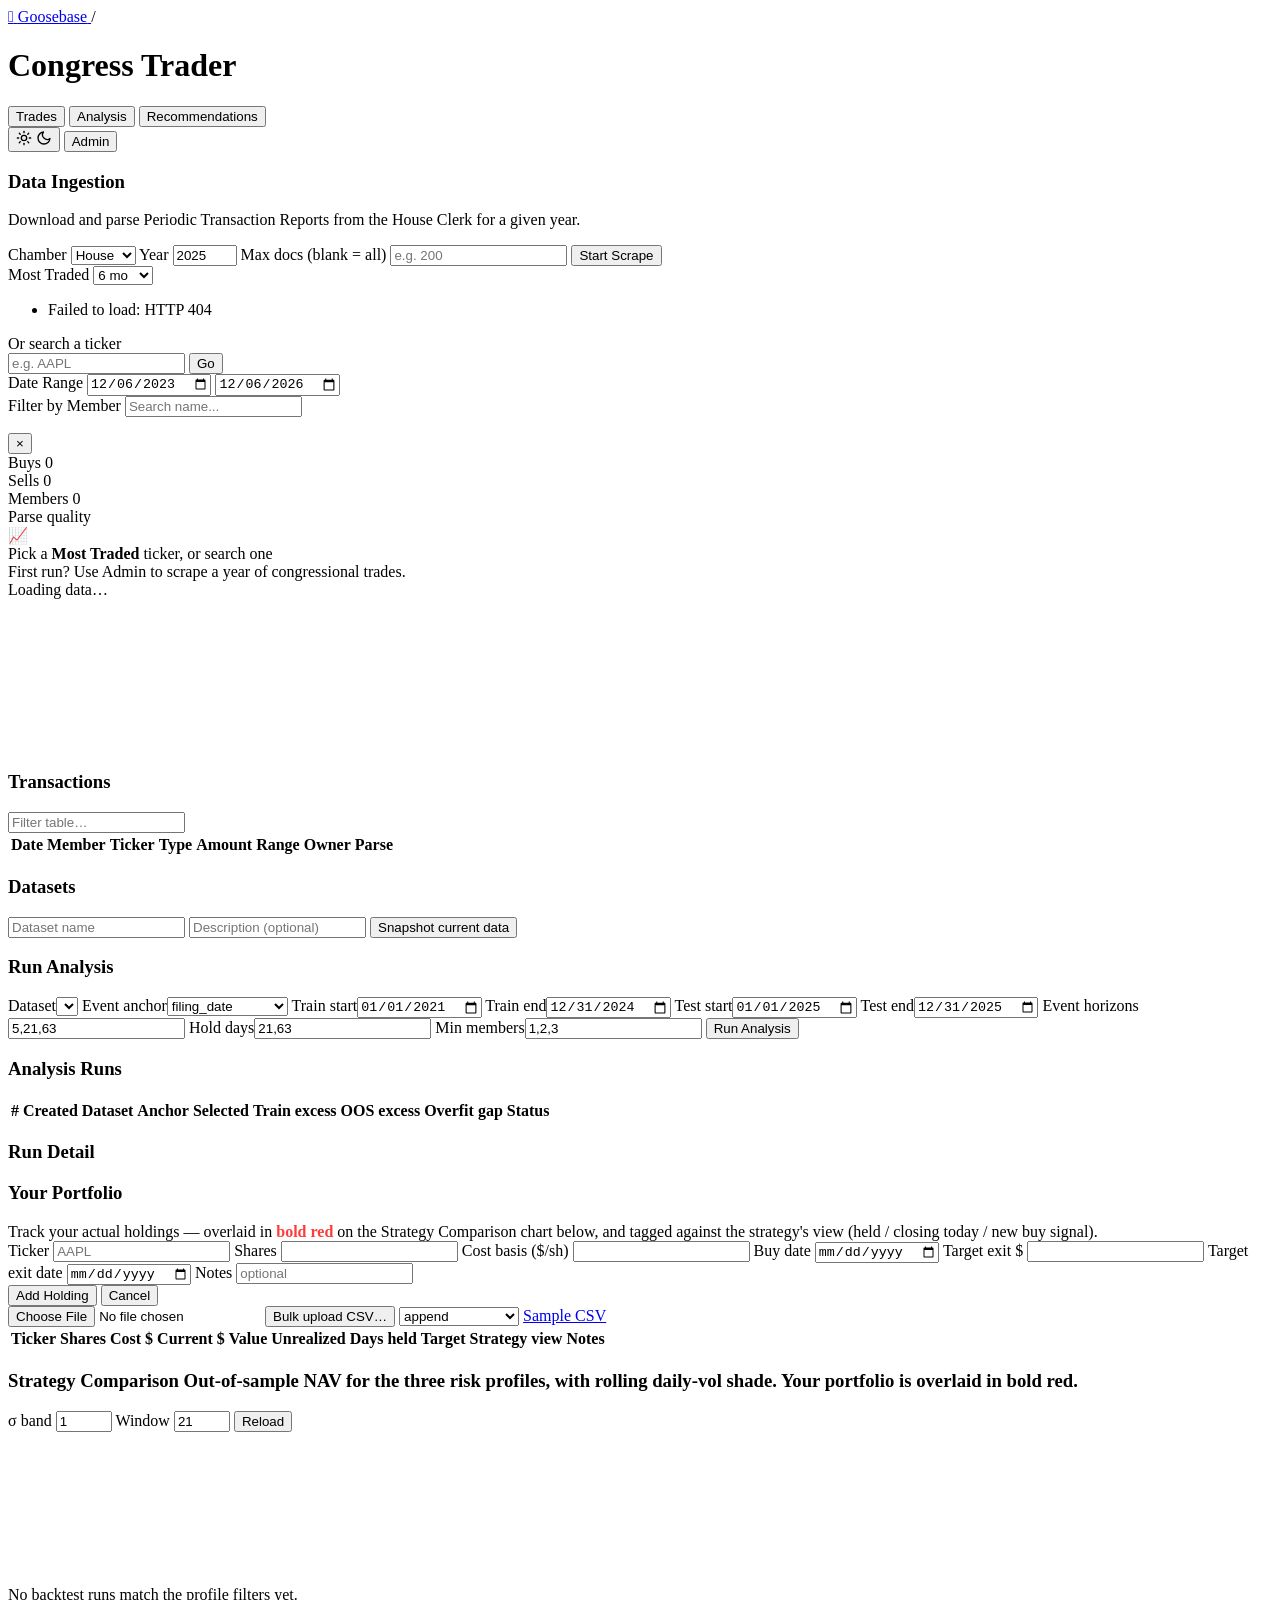
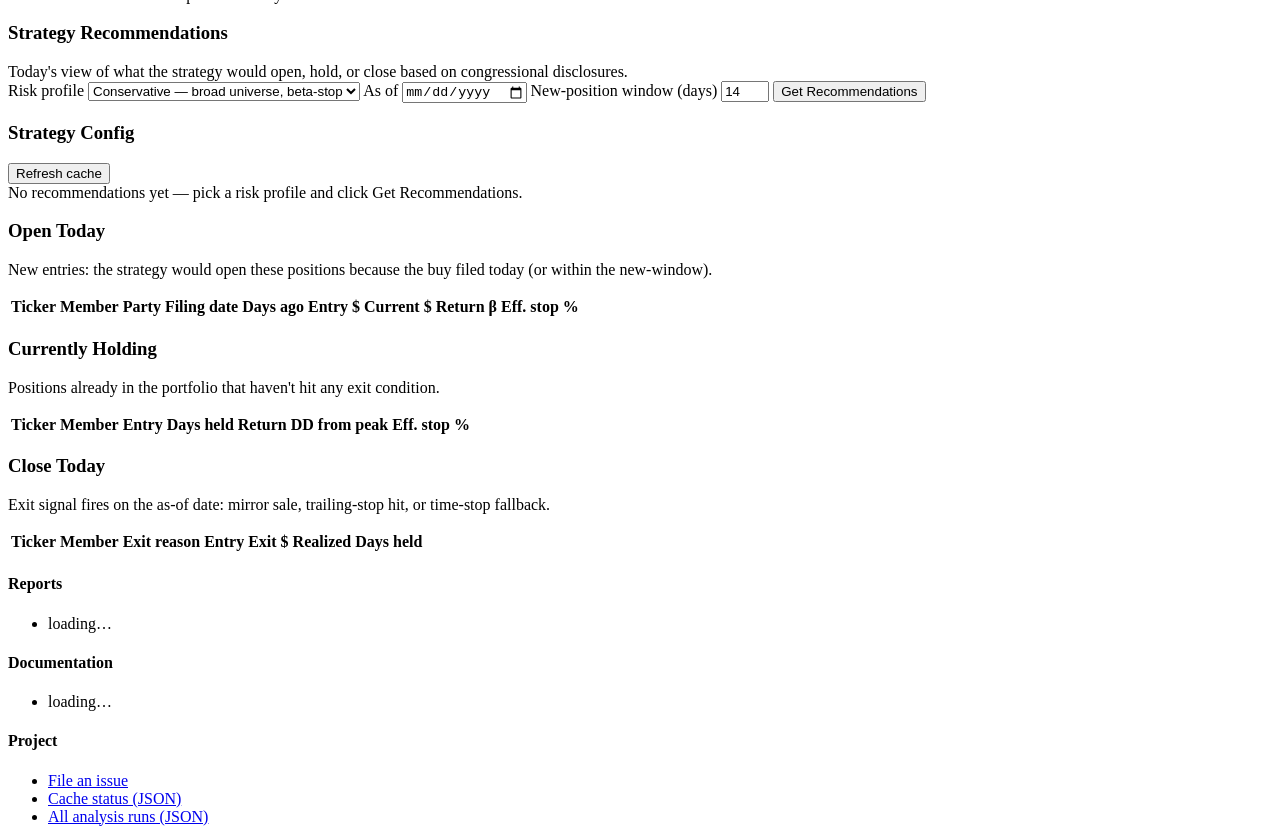
==== frontend/index.html @ a901a7db "Refactor code structure for improved readability and maintainability" ====
<!DOCTYPE html>
<html lang="en">

<head>
  <meta charset="UTF-8">
  <meta name="viewport" content="width=device-width, initial-scale=1.0">
  <title>Congress Trader · Goosebase</title>
  <script src="/js/palette.js"></script>
  <link rel="preconnect" href="https://api.fontshare.com" crossorigin>
  <link href="https://api.fontshare.com/v2/css?f[]=satoshi@900,700,500,400&display=swap" rel="stylesheet">
  <link rel="stylesheet" href="/css/tokens.css">
  <link rel="stylesheet" href="/css/styles.css">
</head>

<body>
  <header class="app-header">
    <div class="header-left">
      <a href="/" class="goosebase-link" title="Back to Goosebase">
        <span class="brand-mark">𓅮</span>
        <span class="goosebase-name">Goosebase</span>
      </a>
      <span class="header-sep">/</span>
      <h1>Congress Trader</h1>
    </div>
    <div class="header-right">
      <nav class="view-nav">
        <button id="nav-trades" class="nav-btn active">Trades</button>
        <button id="nav-analysis" class="nav-btn">Analysis</button>
        <button id="nav-recs" class="nav-btn">Recommendations</button>
      </nav>
      <button class="theme-toggle" data-goosebase-toggle type="button" aria-label="Toggle dark/light theme"
        title="Toggle theme">
        <svg class="icon-sun" viewBox="0 0 24 24" width="16" height="16" fill="none" stroke="currentColor"
          stroke-width="2" stroke-linecap="round" stroke-linejoin="round" aria-hidden="true">
          <circle cx="12" cy="12" r="4" />
          <path d="M12 2v2" />
          <path d="M12 20v2" />
          <path d="m4.93 4.93 1.41 1.41" />
          <path d="m17.66 17.66 1.41 1.41" />
          <path d="M2 12h2" />
          <path d="M20 12h2" />
          <path d="m4.93 19.07 1.41-1.41" />
          <path d="m17.66 6.34 1.41-1.41" />
        </svg>
        <svg class="icon-moon" viewBox="0 0 24 24" width="16" height="16" fill="none" stroke="currentColor"
          stroke-width="2" stroke-linecap="round" stroke-linejoin="round" aria-hidden="true">
          <path d="M21 12.79A9 9 0 1 1 11.21 3 7 7 0 0 0 21 12.79z" />
        </svg>
      </button>
      <button id="admin-toggle" class="btn-ghost">Admin</button>
    </div>
  </header>

  <div id="admin-panel" class="admin-panel hidden">
    <div class="admin-inner">
      <h3>Data Ingestion</h3>
      <p>Download and parse Periodic Transaction Reports from the House Clerk for a given year.</p>
      <div class="admin-row">
        <label>Chamber</label>
        <select id="scrape-chamber" class="mini-select">
          <option value="house" selected>House</option>
          <option value="senate">Senate</option>
        </select>
        <label>Year</label>
        <input type="number" id="scrape-year" value="2025" min="2012" max="2026">
        <label>Max docs (blank = all)</label>
        <input type="number" id="scrape-limit" placeholder="e.g. 200">
        <button id="scrape-btn" class="btn-primary">Start Scrape</button>
      </div>
      <div id="scrape-status" class="scrape-status"></div>
    </div>
  </div>

  <div class="app-layout" id="trades-view">
    <aside class="sidebar">
      <section class="control-section">
        <div class="trending-head">
          <label class="control-label">Most Traded</label>
          <select id="trending-window" class="mini-select">
            <option value="3">3 mo</option>
            <option value="6" selected>6 mo</option>
            <option value="12">12 mo</option>
          </select>
        </div>
        <ul id="trending-list" class="trending-list">
          <li class="trending-empty">Loading…</li>
        </ul>
      </section>

      <section class="control-section">
        <label class="control-label">Or search a ticker</label>
        <div class="ticker-search-row">
          <input type="text" id="ticker-input" placeholder="e.g. AAPL" autocomplete="off">
          <button id="load-btn" class="btn-primary">Go</button>
        </div>
      </section>

      <section class="control-section">
        <label class="control-label">Date Range</label>
        <input type="date" id="start-date" class="date-input">
        <input type="date" id="end-date" class="date-input">
      </section>

      <section class="control-section">
        <label class="control-label">Filter by Member</label>
        <input type="text" id="member-search" placeholder="Search name..." autocomplete="off">
        <ul id="member-list" class="member-list hidden"></ul>
        <div id="selected-member" class="selected-member hidden">
          <span id="selected-member-name"></span>
          <button id="clear-member" class="btn-ghost-sm">×</button>
        </div>
      </section>

      <section class="control-section stats-section hidden" id="stats-section">
        <div class="stat-row">
          <span class="stat-label">Buys</span>
          <span id="stat-buys" class="stat-value buy-color">0</span>
        </div>
        <div class="stat-row">
          <span class="stat-label">Sells</span>
          <span id="stat-sells" class="stat-value sell-color">0</span>
        </div>
        <div class="stat-row">
          <span class="stat-label">Members</span>
          <span id="stat-members" class="stat-value">0</span>
        </div>
        <div class="stat-row stat-confidence">
          <span class="stat-label">Parse quality</span>
          <span id="stat-confidence" class="stat-value"></span>
        </div>
      </section>
    </aside>

    <main class="main-content">
      <div id="chart-container" class="chart-container">
        <div id="placeholder" class="chart-placeholder">
          <div class="placeholder-icon">📈</div>
          <div>Pick a <strong>Most Traded</strong> ticker, or search one</div>
          <div class="placeholder-hint">
            First run? Use Admin to scrape a year of congressional trades.
          </div>
        </div>
        <div id="loading" class="loading hidden">
          <div class="spinner"></div>
          <span>Loading data…</span>
        </div>
        <div id="error-msg" class="error-msg hidden"></div>
        <svg id="main-chart"></svg>
        <div id="tooltip" class="tooltip hidden"></div>
      </div>

      <div id="tx-table-wrap" class="tx-table-wrap hidden">
        <div class="tx-table-header">
          <h3>Transactions <span id="tx-count" class="tx-count"></span></h3>
          <input type="text" id="tx-filter" placeholder="Filter table…" class="tx-filter-input">
        </div>
        <div class="tx-table-scroll">
          <table id="tx-table">
            <thead>
              <tr>
                <th>Date</th>
                <th>Member</th>
                <th>Ticker</th>
                <th>Type</th>
                <th>Amount Range</th>
                <th>Owner</th>
                <th>Parse</th>
              </tr>
            </thead>
            <tbody id="tx-tbody"></tbody>
          </table>
        </div>
      </div>
    </main>
  </div>

  <section id="analysis-view" class="analysis-view hidden">
    <div class="analysis-inner">

      <div class="panel">
        <div class="panel-head">
          <h3>Datasets</h3>
          <div class="inline-form">
            <input type="text" id="ds-name" placeholder="Dataset name">
            <input type="text" id="ds-desc" placeholder="Description (optional)">
            <button id="ds-snapshot-btn" class="btn-primary">Snapshot current data</button>
          </div>
        </div>
        <div id="datasets-list" class="datasets-list"></div>
      </div>

      <div class="panel">
        <div class="panel-head">
          <h3>Run Analysis</h3>
        </div>
        <div class="run-form">
          <label>Dataset<select id="run-dataset"></select></label>
          <label>Event anchor<select id="run-datefield">
              <option value="filing_date">filing_date</option>
              <option value="transaction_date">transaction_date</option>
            </select></label>
          <label>Train start<input type="date" id="run-train-start" value="2021-01-01"></label>
          <label>Train end<input type="date" id="run-train-end" value="2024-12-31"></label>
          <label>Test start<input type="date" id="run-test-start" value="2025-01-01"></label>
          <label>Test end<input type="date" id="run-test-end" value="2025-12-31"></label>
          <label>Event horizons<input type="text" id="run-horizons" value="5,21,63"></label>
          <label>Hold days<input type="text" id="run-holddays" value="21,63"></label>
          <label>Min members<input type="text" id="run-minmembers" value="1,2,3"></label>
          <button id="run-analysis-btn" class="btn-primary">Run Analysis</button>
        </div>
        <div id="run-status" class="scrape-status"></div>
      </div>

      <div class="panel">
        <div class="panel-head">
          <h3>Analysis Runs</h3>
        </div>
        <div class="tx-table-scroll">
          <table id="runs-table">
            <thead>
              <tr>
                <th>#</th>
                <th>Created</th>
                <th>Dataset</th>
                <th>Anchor</th>
                <th>Selected</th>
                <th>Train excess</th>
                <th>OOS excess</th>
                <th>Overfit gap</th>
                <th>Status</th>
              </tr>
            </thead>
            <tbody id="runs-tbody"></tbody>
          </table>
        </div>
      </div>

      <div id="run-detail" class="panel hidden">
        <div class="panel-head">
          <h3 id="run-detail-title">Run Detail</h3>
        </div>
        <div id="run-detail-body"></div>
      </div>

    </div>
  </section>

  <section id="recs-view" class="analysis-view hidden">
    <div class="analysis-inner">

      <div class="panel">
        <div class="panel-head">
          <h3>Your Portfolio <span id="port-count" class="tx-count"></span></h3>
          <span class="recs-subtitle">Track your actual holdings — overlaid in <b style="color:#ff3b3b">bold red</b> on
            the Strategy Comparison chart below, and tagged against the strategy's view (held / closing today / new buy
            signal).</span>
        </div>

        <form id="port-form" class="port-form">
          <input type="hidden" id="port-edit-id">
          <label>Ticker <input type="text" id="port-ticker" placeholder="AAPL" required></label>
          <label>Shares <input type="number" id="port-shares" step="any" min="0" required></label>
          <label>Cost basis ($/sh) <input type="number" id="port-cost" step="any" min="0" required></label>
          <label>Buy date <input type="date" id="port-buydate" required></label>
          <label>Target exit $ <input type="number" id="port-tgt-px" step="any" min="0"></label>
          <label>Target exit date <input type="date" id="port-tgt-date"></label>
          <label class="port-notes-label">Notes <input type="text" id="port-notes" placeholder="optional"></label>
          <div class="port-form-actions">
            <button type="submit" id="port-save-btn" class="btn-primary">Add Holding</button>
            <button type="button" id="port-cancel-btn" class="btn-ghost hidden">Cancel</button>
            <div class="port-csv-actions">
              <input type="file" id="port-csv-file" accept=".csv,text/csv" class="hidden">
              <button type="button" id="port-csv-pick-btn" class="btn-ghost">Bulk upload CSV…</button>
              <select id="port-csv-mode" class="mini-select"
                title="Replace by ticker deletes any existing row with the same ticker before insert.">
                <option value="append" selected>append</option>
                <option value="replace_by_ticker">replace by ticker</option>
              </select>
              <a id="port-csv-sample" class="btn-ghost-link" href="#" title="Download a template CSV">Sample CSV</a>
            </div>
          </div>
        </form>
        <div id="port-status" class="scrape-status"></div>

        <div class="rec-table-scroll port-table-scroll">
          <table class="rec-table port-table">
            <thead>
              <tr>
                <th>Ticker</th>
                <th>Shares</th>
                <th>Cost $</th>
                <th>Current $</th>
                <th>Value</th>
                <th>Unrealized</th>
                <th>Days held</th>
                <th>Target</th>
                <th>Strategy view</th>
                <th>Notes</th>
                <th></th>
              </tr>
            </thead>
            <tbody id="port-tbody"></tbody>
          </table>
        </div>
      </div>

      <div class="panel">
        <div class="panel-head">
          <h3>Strategy Comparison <span class="recs-subtitle">Out-of-sample NAV for the three risk profiles, with
              rolling daily-vol shade. Your portfolio is overlaid in bold red.</span></h3>
          <div class="strat-controls">
            <label>σ band <input type="number" id="strat-band-k" value="1" min="0" max="5" step="0.5"></label>
            <label>Window <input type="number" id="strat-band-window" value="21" min="2" max="252"></label>
            <button id="strat-reload" class="btn-ghost">Reload</button>
          </div>
        </div>
        <div id="strat-legend" class="strat-legend"></div>
        <div id="strat-chart-wrap" class="strat-chart-wrap">
          <svg id="strat-chart"></svg>
          <div id="strat-empty" class="empty hidden">No backtest runs match the profile filters yet.</div>
        </div>
      </div>

      <div class="panel">
        <div class="panel-head">
          <h3>Strategy Recommendations</h3>
          <span class="recs-subtitle">Today's view of what the strategy would open, hold, or close based on
            congressional disclosures.</span>
        </div>
        <div class="rec-form">
          <label>Risk profile
            <select id="rec-profile">
              <option value="conservative">Conservative — broad universe, beta-stop</option>
              <option value="moderate">Moderate — leadership only, beta-stop</option>
              <option value="aggressive">Aggressive — leadership only, no stop</option>
            </select>
          </label>
          <label>As of
            <input type="date" id="rec-asof">
          </label>
          <label>New-position window (days)
            <input type="number" id="rec-window" value="14" min="1" max="60">
          </label>
          <button id="rec-go" class="btn-primary">Get Recommendations</button>
        </div>
        <div id="rec-status" class="scrape-status"></div>
      </div>

      <div class="panel">
        <div class="panel-head">
          <h3>Strategy Config</h3>
          <div class="cache-controls">
            <span id="rec-cache-tag" class="cache-tag"></span>
            <button id="rec-refresh-cache" class="btn-ghost"
              title="Recompute all profiles' snapshots now (runs in background)">Refresh cache</button>
          </div>
        </div>
        <div id="rec-config" class="rec-config-box">No recommendations yet — pick a risk profile and click Get
          Recommendations.</div>
      </div>

      <div class="rec-three-col">
        <div class="panel rec-col">
          <div class="panel-head">
            <h3>Open Today <span id="rec-open-count" class="tx-count"></span></h3>
          </div>
          <p class="rec-help">New entries: the strategy would open these positions because the buy filed today (or
            within the new-window).</p>
          <div class="rec-table-scroll">
            <table class="rec-table">
              <thead>
                <tr>
                  <th>Ticker</th>
                  <th>Member</th>
                  <th>Party</th>
                  <th>Filing date</th>
                  <th>Days ago</th>
                  <th>Entry $</th>
                  <th>Current $</th>
                  <th>Return</th>
                  <th>β</th>
                  <th>Eff. stop %</th>
                </tr>
              </thead>
              <tbody id="rec-open-tbody"></tbody>
            </table>
          </div>
        </div>

        <div class="panel rec-col">
          <div class="panel-head">
            <h3>Currently Holding <span id="rec-hold-count" class="tx-count"></span></h3>
          </div>
          <p class="rec-help">Positions already in the portfolio that haven't hit any exit condition.</p>
          <div class="rec-table-scroll">
            <table class="rec-table">
              <thead>
                <tr>
                  <th>Ticker</th>
                  <th>Member</th>
                  <th>Entry</th>
                  <th>Days held</th>
                  <th>Return</th>
                  <th>DD from peak</th>
                  <th>Eff. stop %</th>
                </tr>
              </thead>
              <tbody id="rec-hold-tbody"></tbody>
            </table>
          </div>
        </div>

        <div class="panel rec-col">
          <div class="panel-head">
            <h3>Close Today <span id="rec-close-count" class="tx-count"></span></h3>
          </div>
          <p class="rec-help">Exit signal fires on the as-of date: mirror sale, trailing-stop hit, or time-stop
            fallback.</p>
          <div class="rec-table-scroll">
            <table class="rec-table">
              <thead>
                <tr>
                  <th>Ticker</th>
                  <th>Member</th>
                  <th>Exit reason</th>
                  <th>Entry</th>
                  <th>Exit $</th>
                  <th>Realized</th>
                  <th>Days held</th>
                </tr>
              </thead>
              <tbody id="rec-close-tbody"></tbody>
            </table>
          </div>
        </div>
      </div>

      <footer class="recs-footer">
        <div class="footer-col">
          <h4>Reports</h4>
          <ul id="footer-reports" class="footer-links">
            <li class="muted">loading…</li>
          </ul>
        </div>
        <div class="footer-col">
          <h4>Documentation</h4>
          <ul id="footer-docs" class="footer-links">
            <li class="muted">loading…</li>
          </ul>
        </div>
        <div class="footer-col">
          <h4>Project</h4>
          <ul class="footer-links">
            <li><a href="https://github.com/anthropics/claude-code/issues" target="_blank" rel="noopener">File an
                issue</a></li>
            <li><a href="/api/recommendations/cache" target="_blank" rel="noopener">Cache status (JSON)</a></li>
            <li><a href="/api/model/runs" target="_blank" rel="noopener">All analysis runs (JSON)</a></li>
          </ul>
        </div>
      </footer>

    </div>
  </section>

  <script src="https://d3js.org/d3.v7.min.js"></script>
  <script src="js/api.js"></script>
  <script src="js/chart.js"></script>
  <script src="js/app.js"></script>
  <script src="js/analysis.js"></script>
  <script src="js/recommendations.js"></script>
</body>

</html>
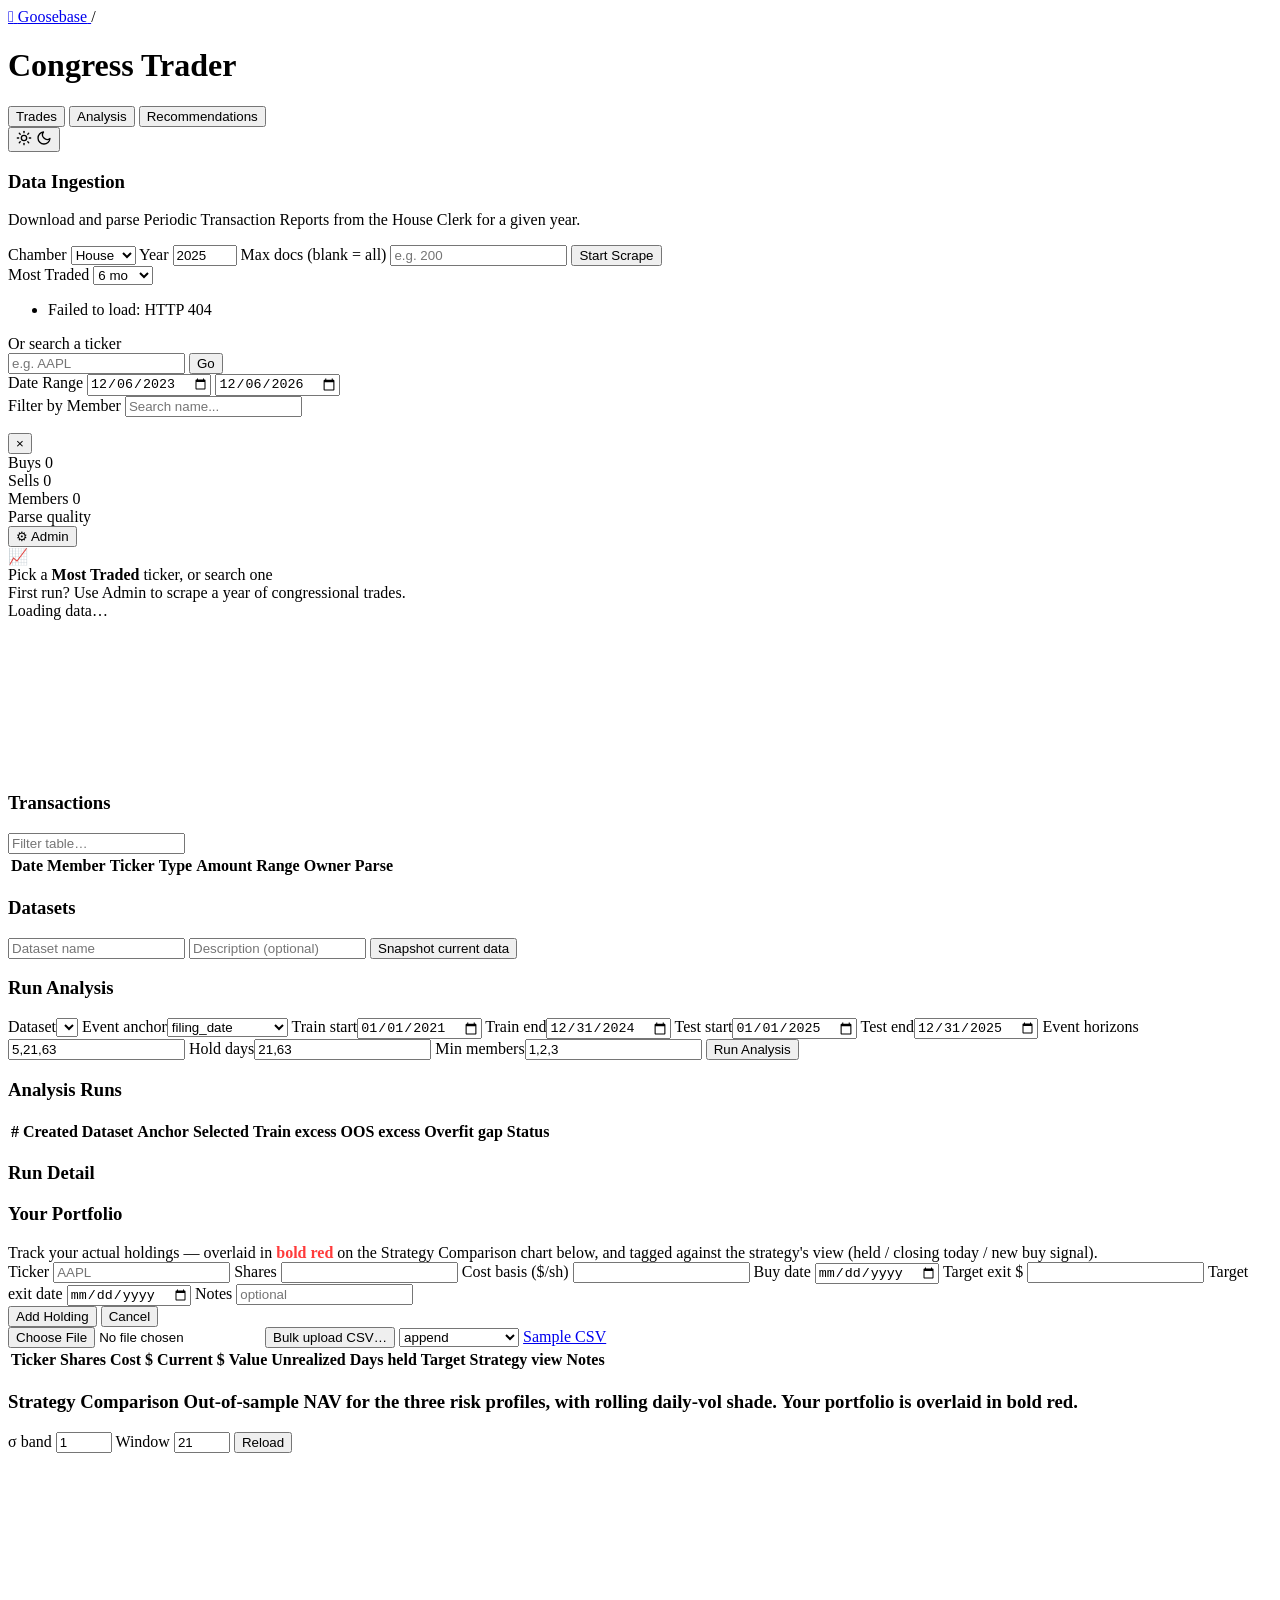
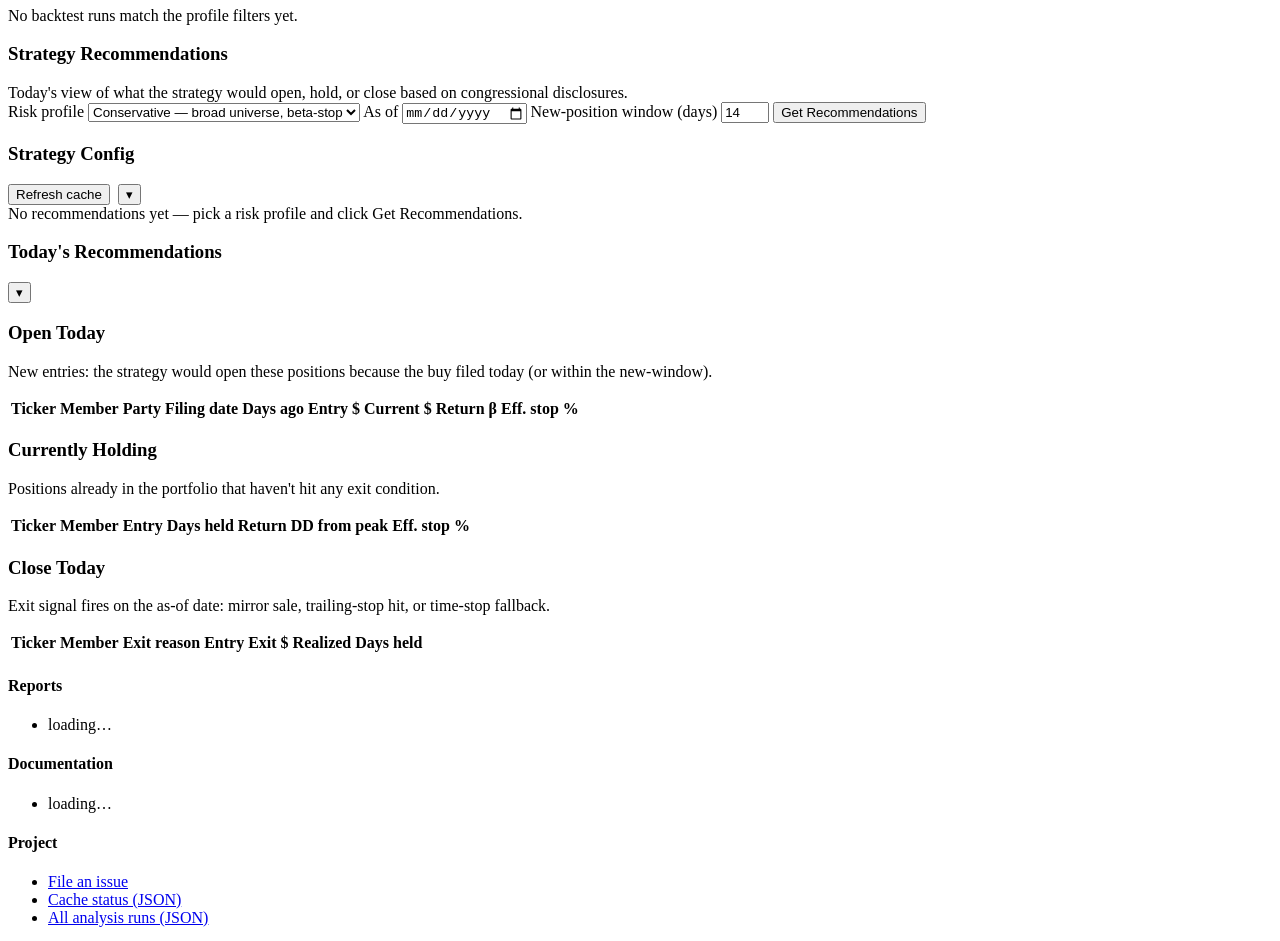
==== commit b2eaefeb: "feat: admin to sidebar, chart zoom, run pagination, collapsible panels, recs width fix - Move admin " ====
--- a/frontend/index.html
+++ b/frontend/index.html
@@ -47,7 +47,6 @@
           <path d="M21 12.79A9 9 0 1 1 11.21 3 7 7 0 0 0 21 12.79z" />
         </svg>
       </button>
-      <button id="admin-toggle" class="btn-ghost">Admin</button>
     </div>
   </header>
 
@@ -129,6 +128,10 @@
           <span id="stat-confidence" class="stat-value"></span>
         </div>
       </section>
+
+      <div class="sidebar-footer">
+        <button id="admin-toggle" class="btn-ghost btn-full">⚙ Admin</button>
+      </div>
     </aside>
 
     <main class="main-content">
@@ -233,6 +236,7 @@
             <tbody id="runs-tbody"></tbody>
           </table>
         </div>
+        <div id="runs-pagination" class="pagination"></div>
       </div>
 
       <div id="run-detail" class="panel hidden">
@@ -349,88 +353,101 @@
       <div class="panel">
         <div class="panel-head">
           <h3>Strategy Config</h3>
-          <div class="cache-controls">
-            <span id="rec-cache-tag" class="cache-tag"></span>
-            <button id="rec-refresh-cache" class="btn-ghost"
-              title="Recompute all profiles' snapshots now (runs in background)">Refresh cache</button>
-          </div>
-        </div>
-        <div id="rec-config" class="rec-config-box">No recommendations yet — pick a risk profile and click Get
-          Recommendations.</div>
-      </div>
-
-      <div class="rec-three-col">
-        <div class="panel rec-col">
-          <div class="panel-head">
-            <h3>Open Today <span id="rec-open-count" class="tx-count"></span></h3>
-          </div>
-          <p class="rec-help">New entries: the strategy would open these positions because the buy filed today (or
-            within the new-window).</p>
-          <div class="rec-table-scroll">
-            <table class="rec-table">
-              <thead>
-                <tr>
-                  <th>Ticker</th>
-                  <th>Member</th>
-                  <th>Party</th>
-                  <th>Filing date</th>
-                  <th>Days ago</th>
-                  <th>Entry $</th>
-                  <th>Current $</th>
-                  <th>Return</th>
-                  <th>β</th>
-                  <th>Eff. stop %</th>
-                </tr>
-              </thead>
-              <tbody id="rec-open-tbody"></tbody>
-            </table>
-          </div>
-        </div>
-
-        <div class="panel rec-col">
-          <div class="panel-head">
-            <h3>Currently Holding <span id="rec-hold-count" class="tx-count"></span></h3>
-          </div>
-          <p class="rec-help">Positions already in the portfolio that haven't hit any exit condition.</p>
-          <div class="rec-table-scroll">
-            <table class="rec-table">
-              <thead>
-                <tr>
-                  <th>Ticker</th>
-                  <th>Member</th>
-                  <th>Entry</th>
-                  <th>Days held</th>
-                  <th>Return</th>
-                  <th>DD from peak</th>
-                  <th>Eff. stop %</th>
-                </tr>
-              </thead>
-              <tbody id="rec-hold-tbody"></tbody>
-            </table>
-          </div>
-        </div>
-
-        <div class="panel rec-col">
-          <div class="panel-head">
-            <h3>Close Today <span id="rec-close-count" class="tx-count"></span></h3>
-          </div>
-          <p class="rec-help">Exit signal fires on the as-of date: mirror sale, trailing-stop hit, or time-stop
-            fallback.</p>
-          <div class="rec-table-scroll">
-            <table class="rec-table">
-              <thead>
-                <tr>
-                  <th>Ticker</th>
-                  <th>Member</th>
-                  <th>Exit reason</th>
-                  <th>Entry</th>
-                  <th>Exit $</th>
-                  <th>Realized</th>
-                  <th>Days held</th>
-                </tr>
-              </thead>
-              <tbody id="rec-close-tbody"></tbody>
-            </table>
+          <div style="display:flex;align-items:center;gap:8px">
+            <div class="cache-controls">
+              <span id="rec-cache-tag" class="cache-tag"></span>
+              <button id="rec-refresh-cache" class="btn-ghost"
+                title="Recompute all profiles' snapshots now (runs in background)">Refresh cache</button>
+            </div>
+            <button class="collapse-btn is-collapsed" data-target="strategy-config-body" title="Toggle config">▾</button>
+          </div>
+        </div>
+        <div id="strategy-config-body" class="collapsible-body hidden">
+          <div id="rec-config" class="rec-config-box">No recommendations yet — pick a risk profile and click Get
+            Recommendations.</div>
+        </div>
+      </div>
+
+      <div id="recs-results-wrap" class="hidden">
+        <div class="recs-results-header">
+          <h3>Today's Recommendations</h3>
+          <button class="collapse-btn" data-target="recs-results-body" title="Toggle results">▾</button>
+        </div>
+        <div id="recs-results-body" class="collapsible-body">
+          <div class="rec-three-col">
+            <div class="panel rec-col">
+              <div class="panel-head">
+                <h3>Open Today <span id="rec-open-count" class="tx-count"></span></h3>
+              </div>
+              <p class="rec-help">New entries: the strategy would open these positions because the buy filed today (or
+                within the new-window).</p>
+              <div class="rec-table-scroll">
+                <table class="rec-table">
+                  <thead>
+                    <tr>
+                      <th>Ticker</th>
+                      <th>Member</th>
+                      <th>Party</th>
+                      <th>Filing date</th>
+                      <th>Days ago</th>
+                      <th>Entry $</th>
+                      <th>Current $</th>
+                      <th>Return</th>
+                      <th>β</th>
+                      <th>Eff. stop %</th>
+                    </tr>
+                  </thead>
+                  <tbody id="rec-open-tbody"></tbody>
+                </table>
+              </div>
+            </div>
+
+            <div class="panel rec-col">
+              <div class="panel-head">
+                <h3>Currently Holding <span id="rec-hold-count" class="tx-count"></span></h3>
+              </div>
+              <p class="rec-help">Positions already in the portfolio that haven't hit any exit condition.</p>
+              <div class="rec-table-scroll">
+                <table class="rec-table">
+                  <thead>
+                    <tr>
+                      <th>Ticker</th>
+                      <th>Member</th>
+                      <th>Entry</th>
+                      <th>Days held</th>
+                      <th>Return</th>
+                      <th>DD from peak</th>
+                      <th>Eff. stop %</th>
+                    </tr>
+                  </thead>
+                  <tbody id="rec-hold-tbody"></tbody>
+                </table>
+              </div>
+            </div>
+
+            <div class="panel rec-col">
+              <div class="panel-head">
+                <h3>Close Today <span id="rec-close-count" class="tx-count"></span></h3>
+              </div>
+              <p class="rec-help">Exit signal fires on the as-of date: mirror sale, trailing-stop hit, or time-stop
+                fallback.</p>
+              <div class="rec-table-scroll">
+                <table class="rec-table">
+                  <thead>
+                    <tr>
+                      <th>Ticker</th>
+                      <th>Member</th>
+                      <th>Exit reason</th>
+                      <th>Entry</th>
+                      <th>Exit $</th>
+                      <th>Realized</th>
+                      <th>Days held</th>
+                    </tr>
+                  </thead>
+                  <tbody id="rec-close-tbody"></tbody>
+                </table>
+              </div>
+            </div>
           </div>
         </div>
       </div>
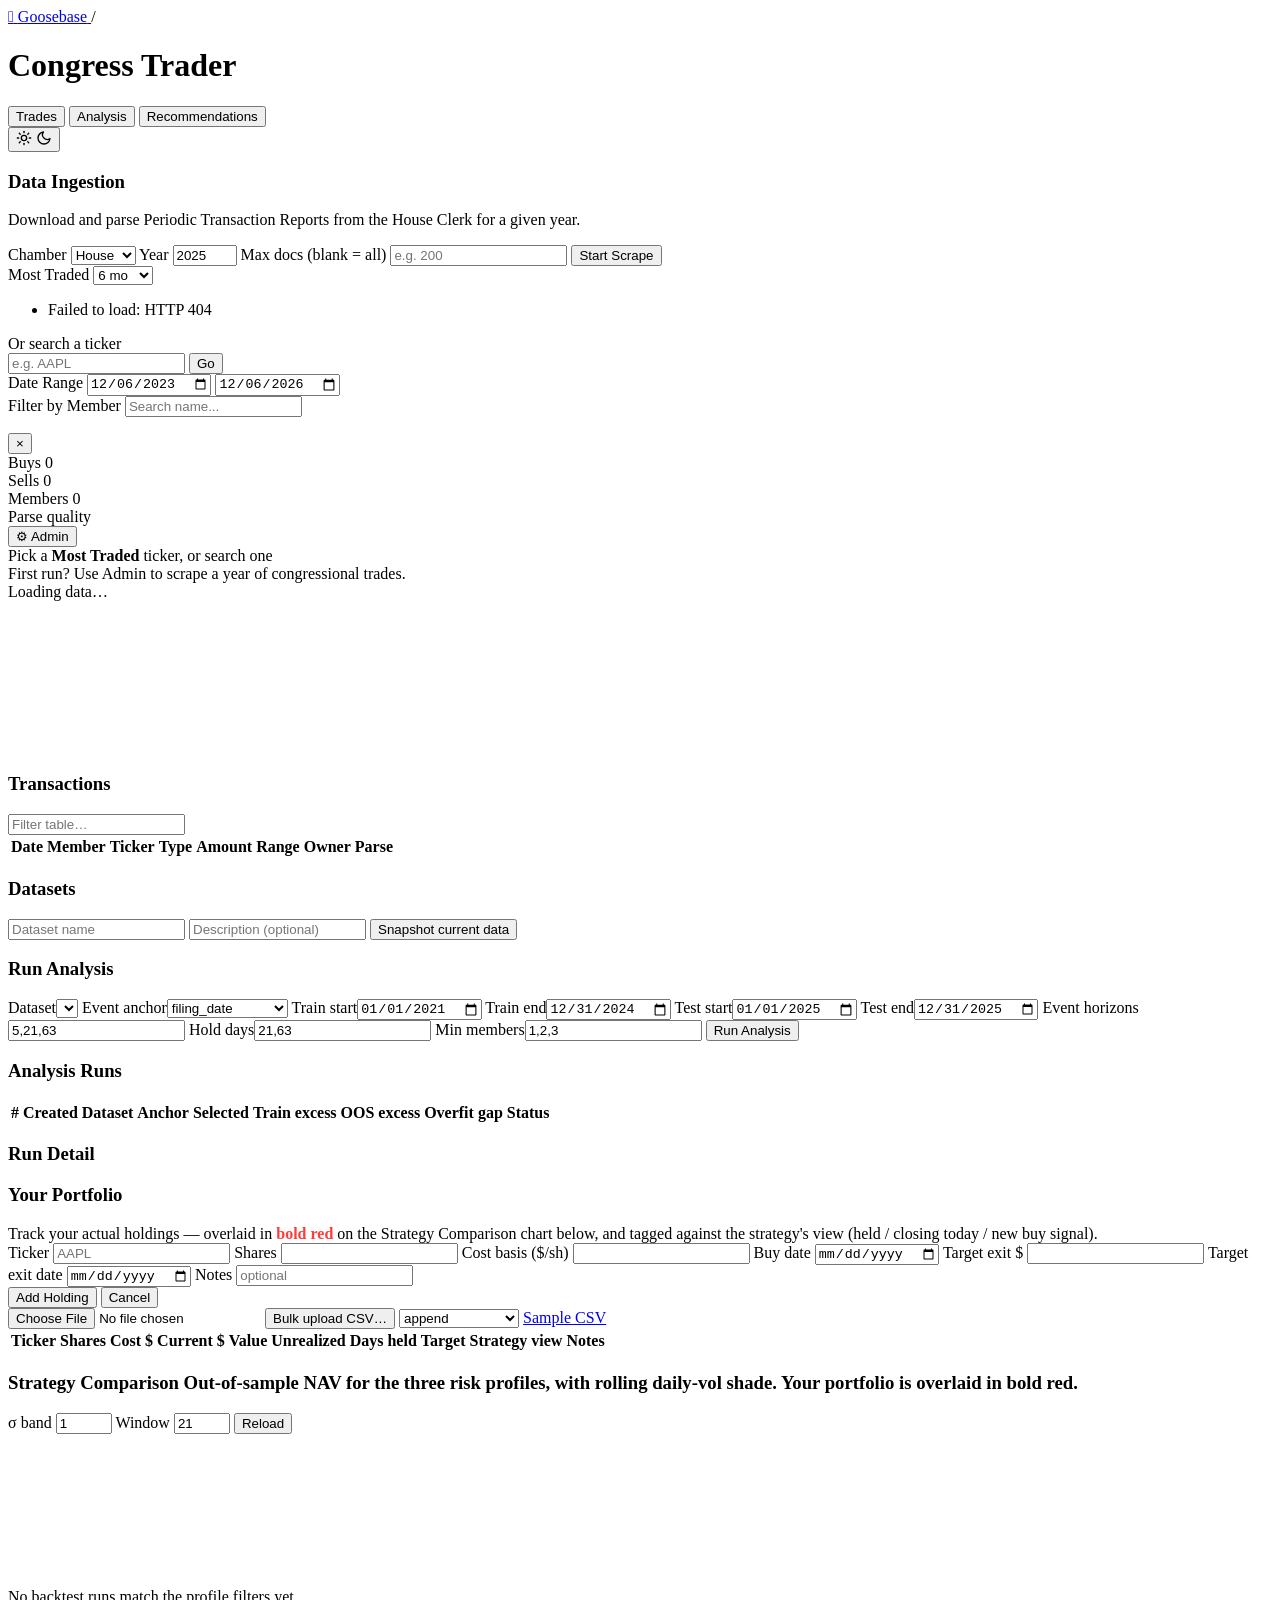
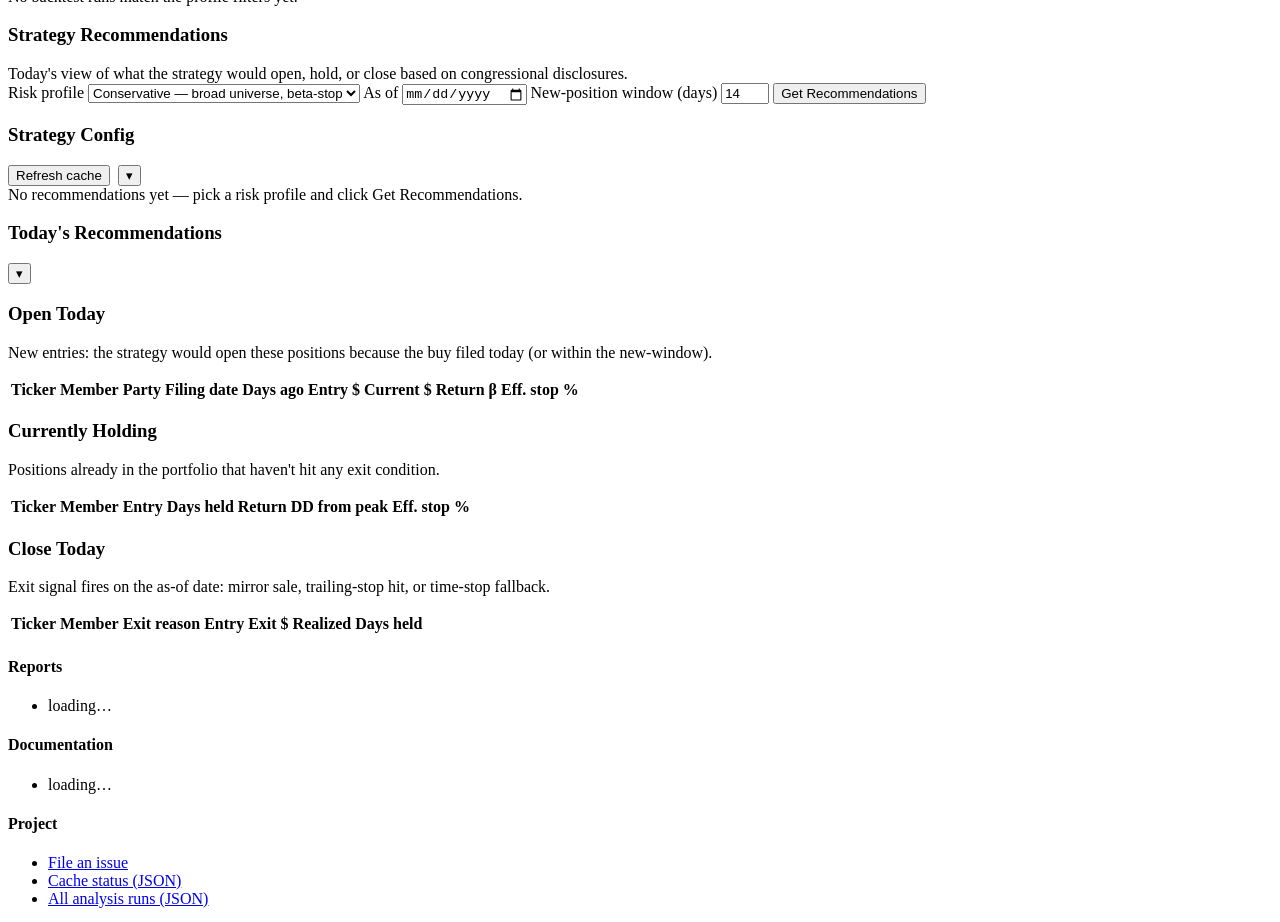
==== commit 2458ac21: "feat: enhance UI with new SVG background and improved chart interactions - Added a new SVG graphic (" ====
--- a/frontend/index.html
+++ b/frontend/index.html
@@ -137,7 +137,7 @@
     <main class="main-content">
       <div id="chart-container" class="chart-container">
         <div id="placeholder" class="chart-placeholder">
-          <div class="placeholder-icon">📈</div>
+          <div class="placeholder-icon" aria-hidden="true"></div>
           <div>Pick a <strong>Most Traded</strong> ticker, or search one</div>
           <div class="placeholder-hint">
             First run? Use Admin to scrape a year of congressional trades.
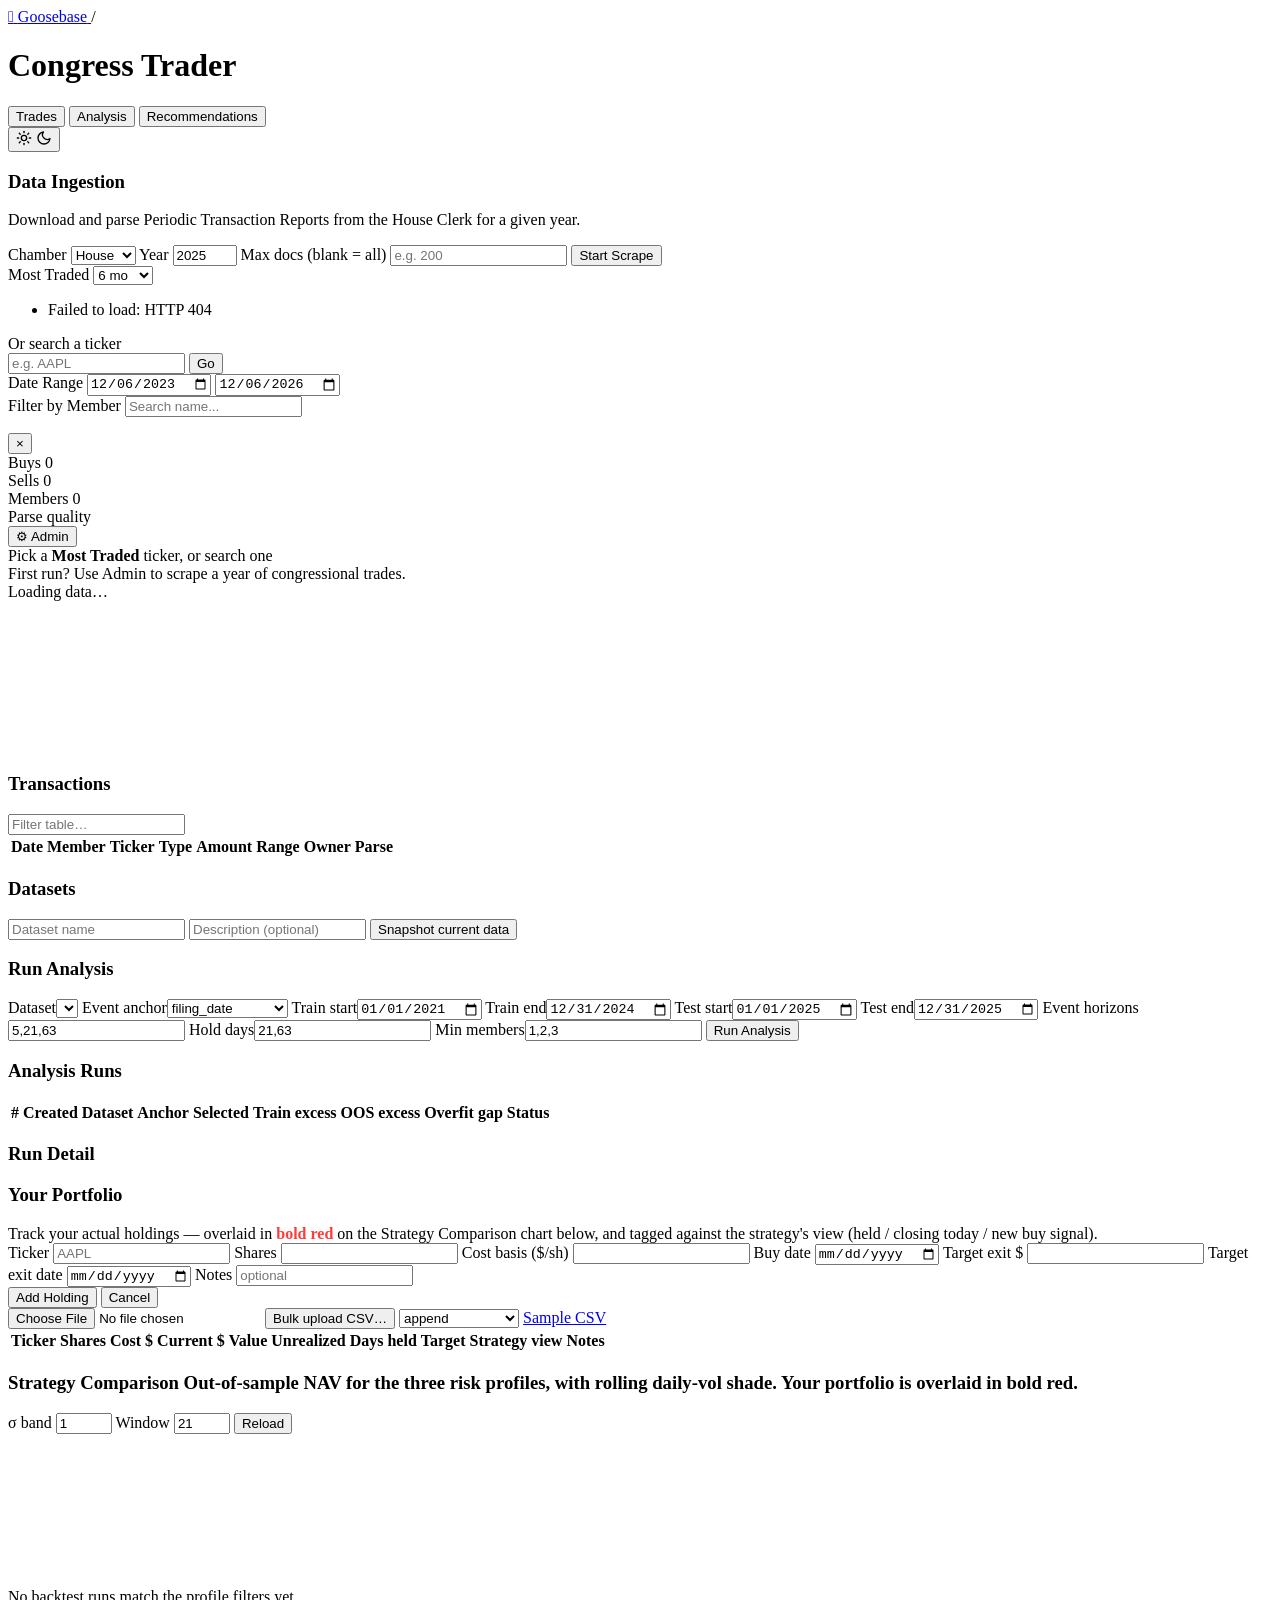
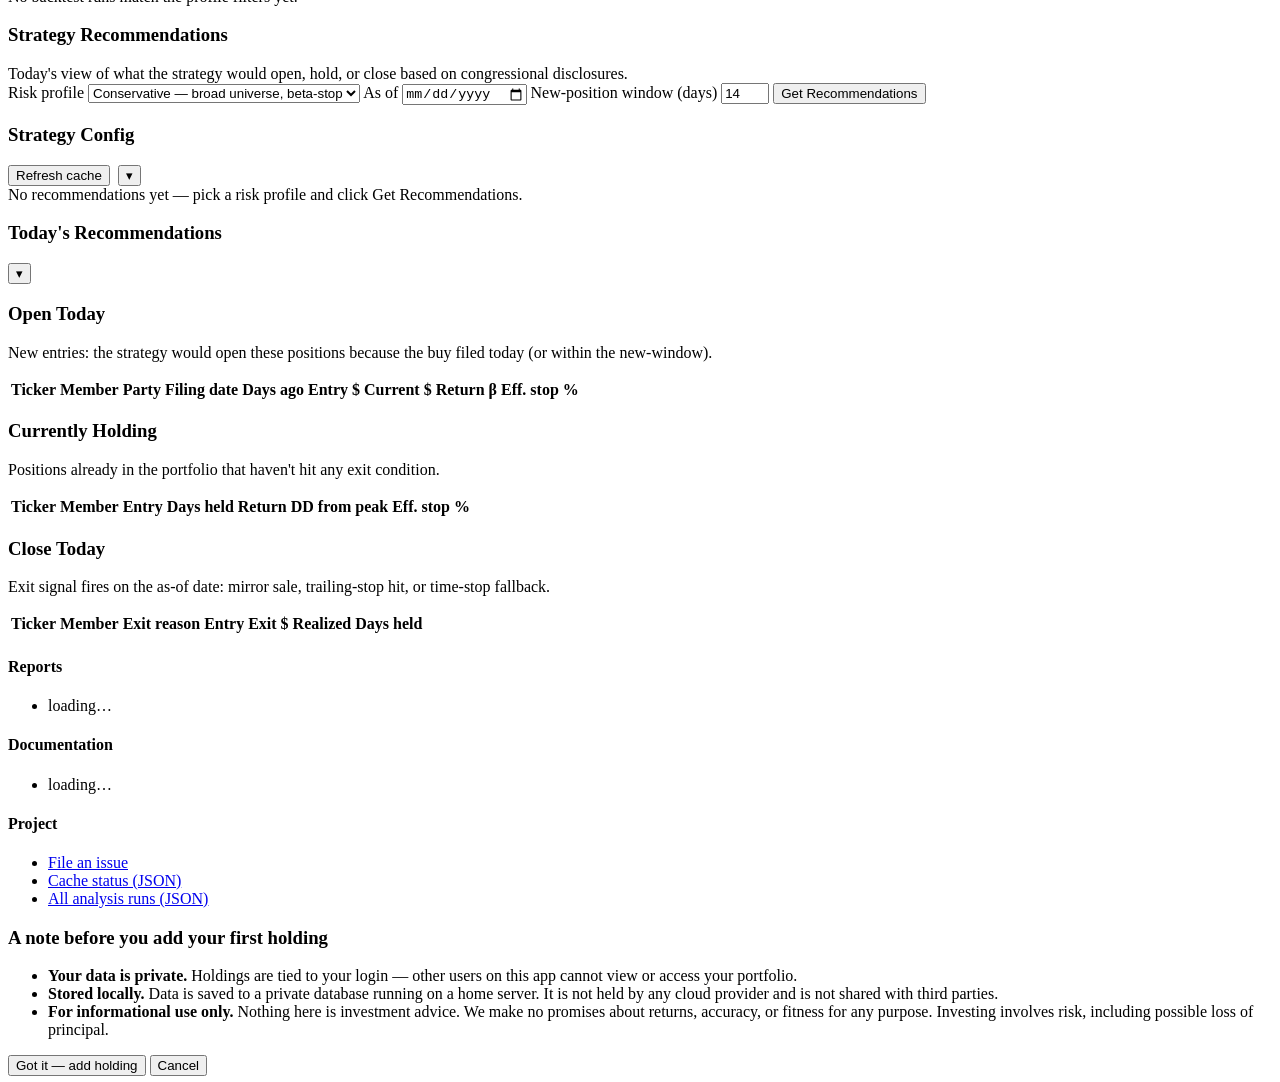
==== commit d9d12c39: "feat: portfolio disclosure modal on first holding add Shows a one-time modal (gated by localStorage)" ====
--- a/frontend/index.html
+++ b/frontend/index.html
@@ -485,6 +485,21 @@
   <script src="js/app.js"></script>
   <script src="js/analysis.js"></script>
   <script src="js/recommendations.js"></script>
+
+  <div id="portfolio-disclosure-modal" class="modal-backdrop hidden" role="dialog" aria-modal="true" aria-labelledby="disclosure-title">
+    <div class="modal-box">
+      <h3 id="disclosure-title">A note before you add your first holding</h3>
+      <ul class="disclosure-list">
+        <li><strong>Your data is private.</strong> Holdings are tied to your login — other users on this app cannot view or access your portfolio.</li>
+        <li><strong>Stored locally.</strong> Data is saved to a private database running on a home server. It is not held by any cloud provider and is not shared with third parties.</li>
+        <li><strong>For informational use only.</strong> Nothing here is investment advice. We make no promises about returns, accuracy, or fitness for any purpose. Investing involves risk, including possible loss of principal.</li>
+      </ul>
+      <div class="modal-actions">
+        <button id="disclosure-accept-btn" class="btn-primary">Got it — add holding</button>
+        <button id="disclosure-cancel-btn" class="btn-ghost">Cancel</button>
+      </div>
+    </div>
+  </div>
 </body>
 
 </html>
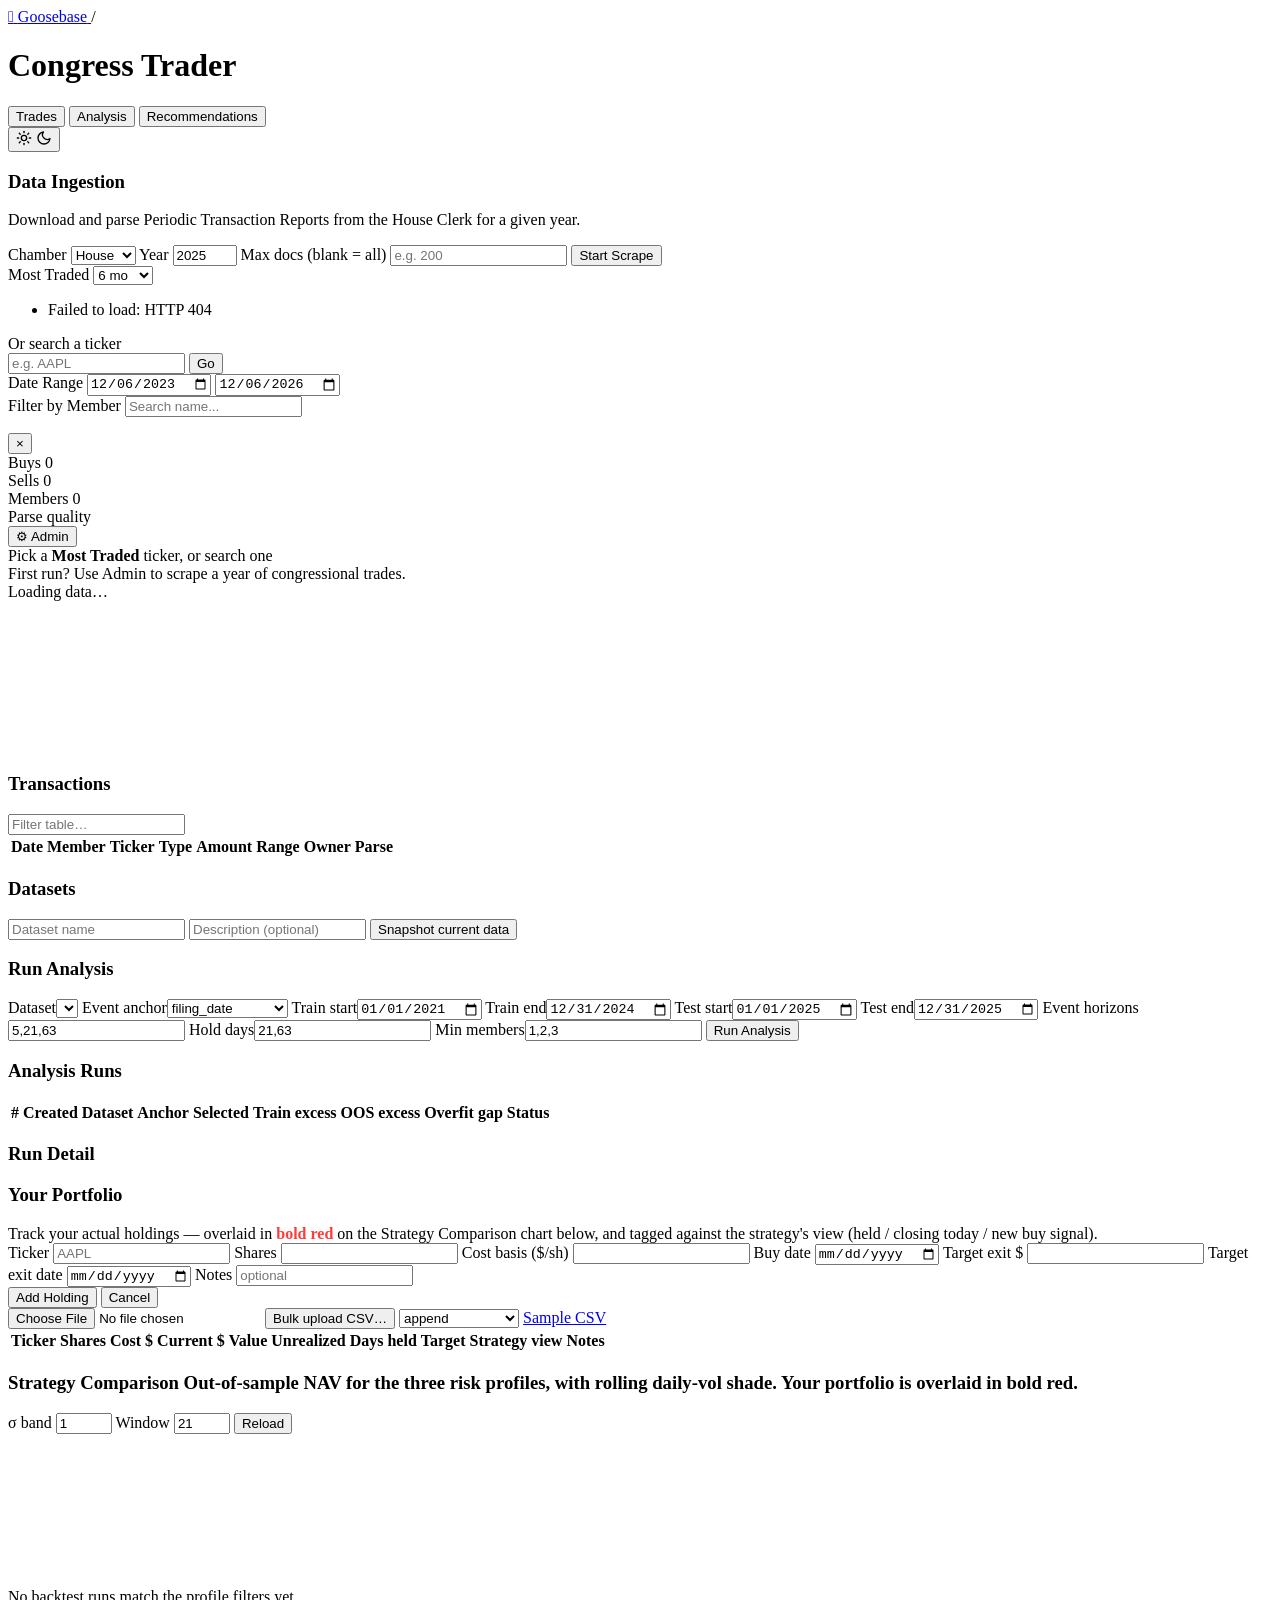
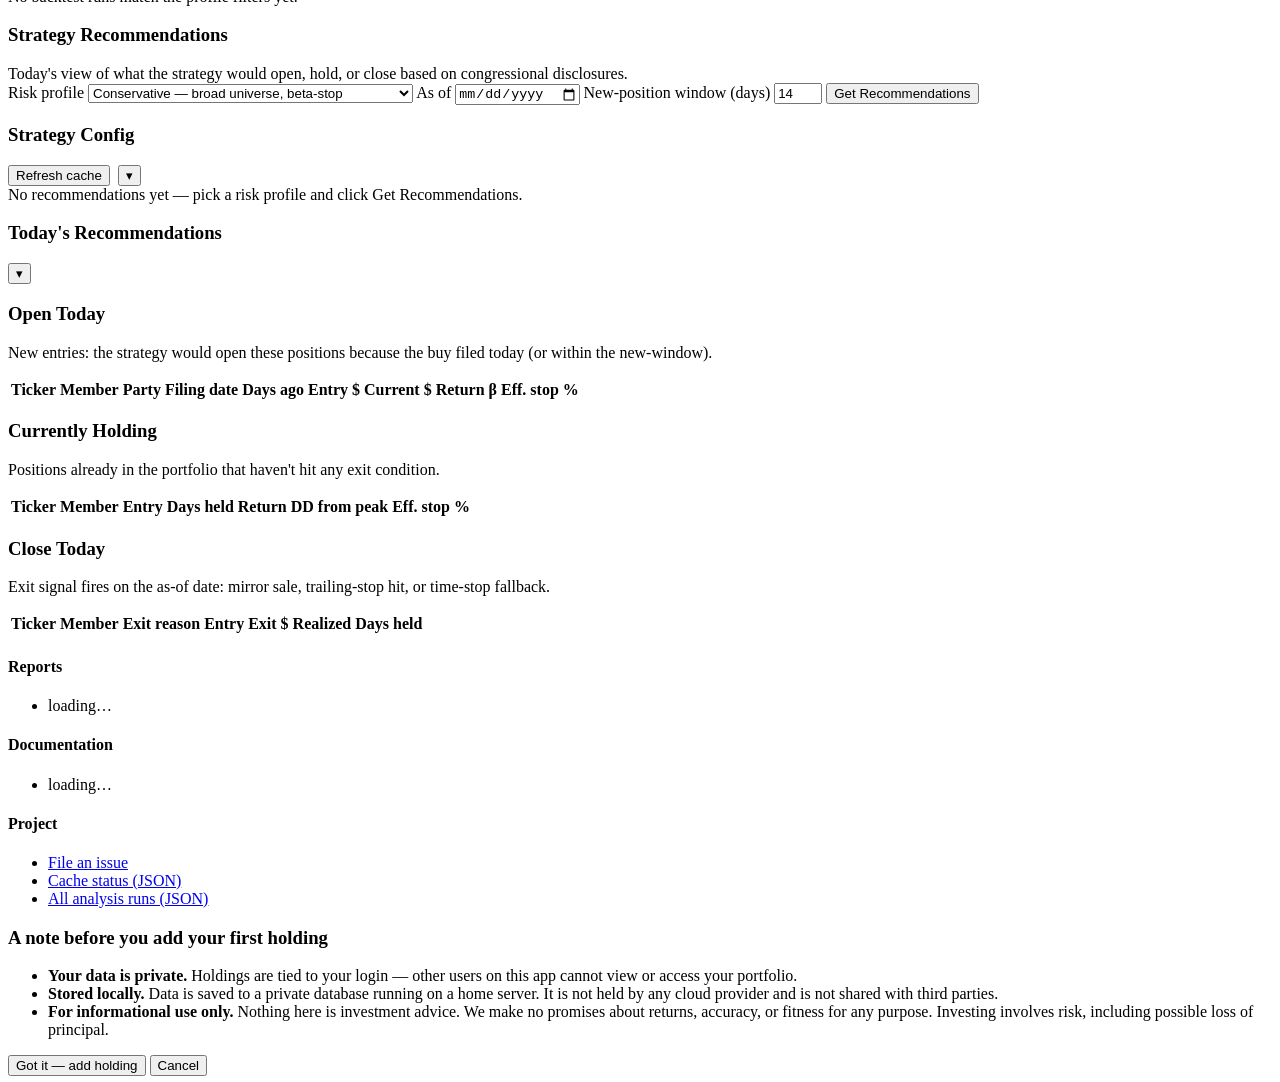
==== commit 3d1585f2: "feat: v2.5 owner-of-asset analysis + spouse_favored recommendation profile Stratify trades by who he" ====
--- a/frontend/index.html
+++ b/frontend/index.html
@@ -337,6 +337,7 @@
               <option value="conservative">Conservative — broad universe, beta-stop</option>
               <option value="moderate">Moderate — leadership only, beta-stop</option>
               <option value="aggressive">Aggressive — leadership only, no stop</option>
+              <option value="spouse_favored">Spouse-favored — owner is spouse/joint, beta-stop</option>
             </select>
           </label>
           <label>As of
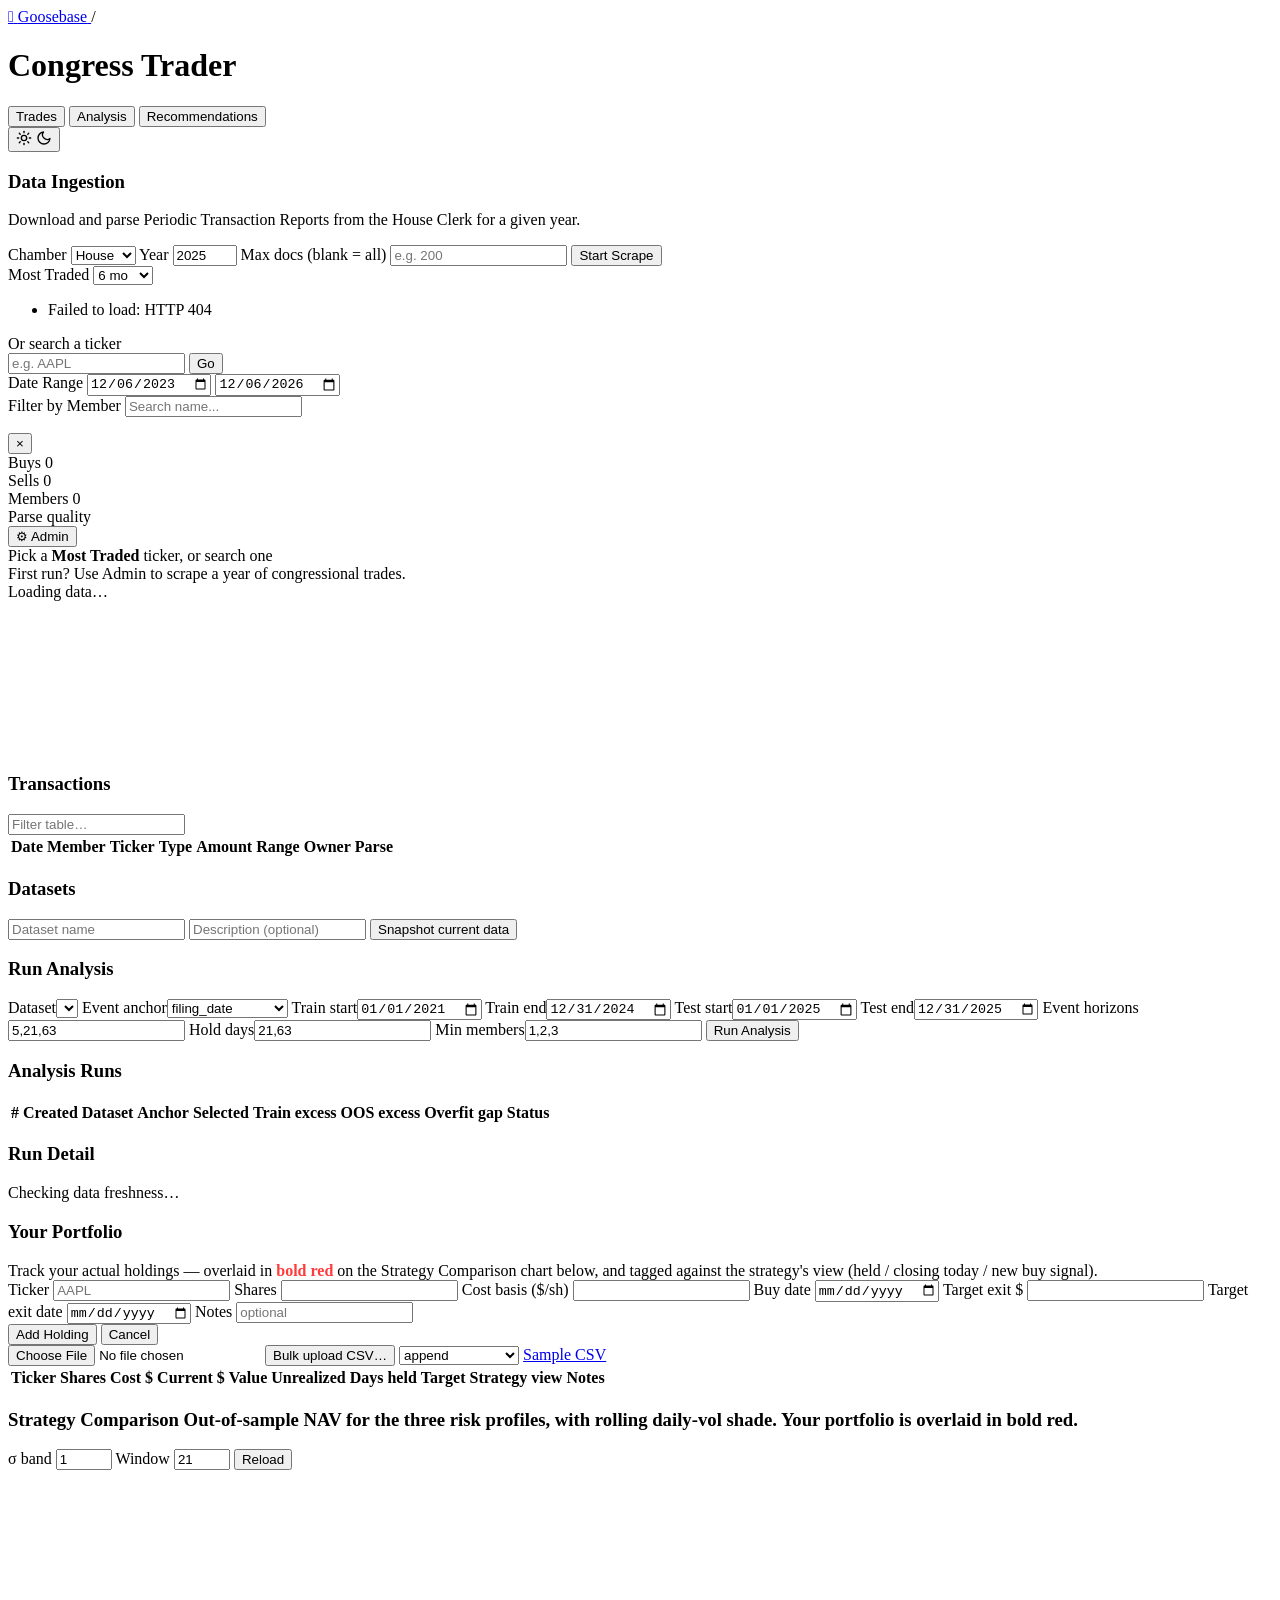
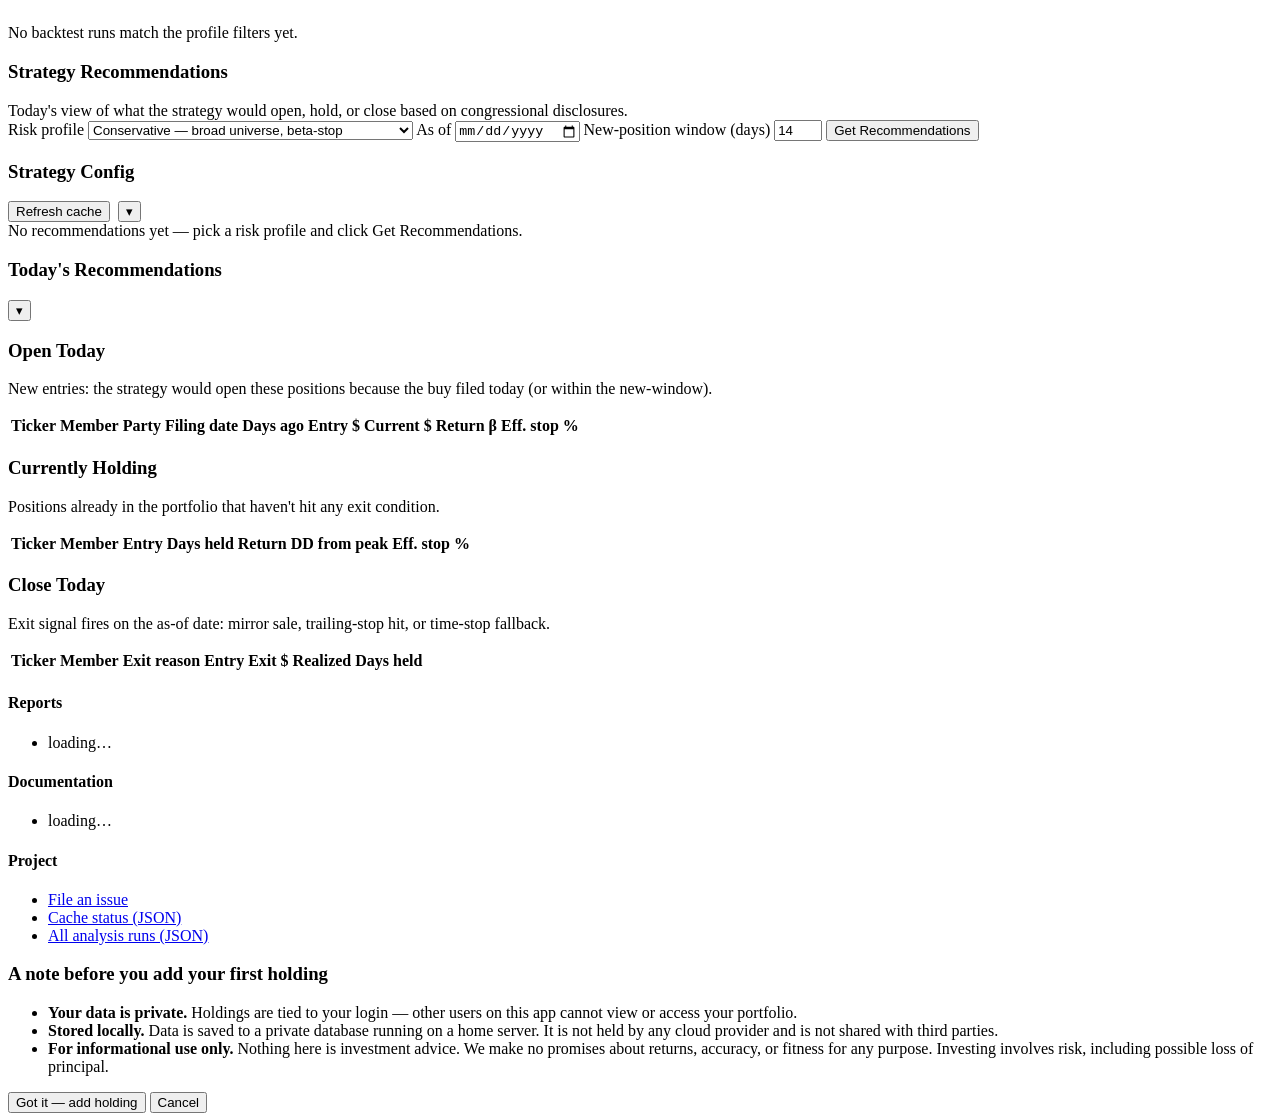
==== commit e998b0c4: "feat(recs): serve cached snapshots on load + data-freshness banner Two user-facing improvements to t" ====
--- a/frontend/index.html
+++ b/frontend/index.html
@@ -252,6 +252,19 @@
   <section id="recs-view" class="analysis-view hidden">
     <div class="analysis-inner">
 
+      <!-- Data-freshness banner. Every number further down this page is
+           derived from disclosures that lag the actual trades, so lead with
+           how current the underlying data actually is. Filled by
+           loadFreshness() in js/recommendations.js. -->
+      <div id="rec-freshness" class="freshness-banner age-unknown">
+        <span class="freshness-dot" aria-hidden="true"></span>
+        <div class="freshness-body">
+          <div class="freshness-headline">Checking data freshness…</div>
+          <div class="freshness-detail"></div>
+        </div>
+        <div class="freshness-meta"></div>
+      </div>
+
       <div class="panel">
         <div class="panel-head">
           <h3>Your Portfolio <span id="port-count" class="tx-count"></span></h3>
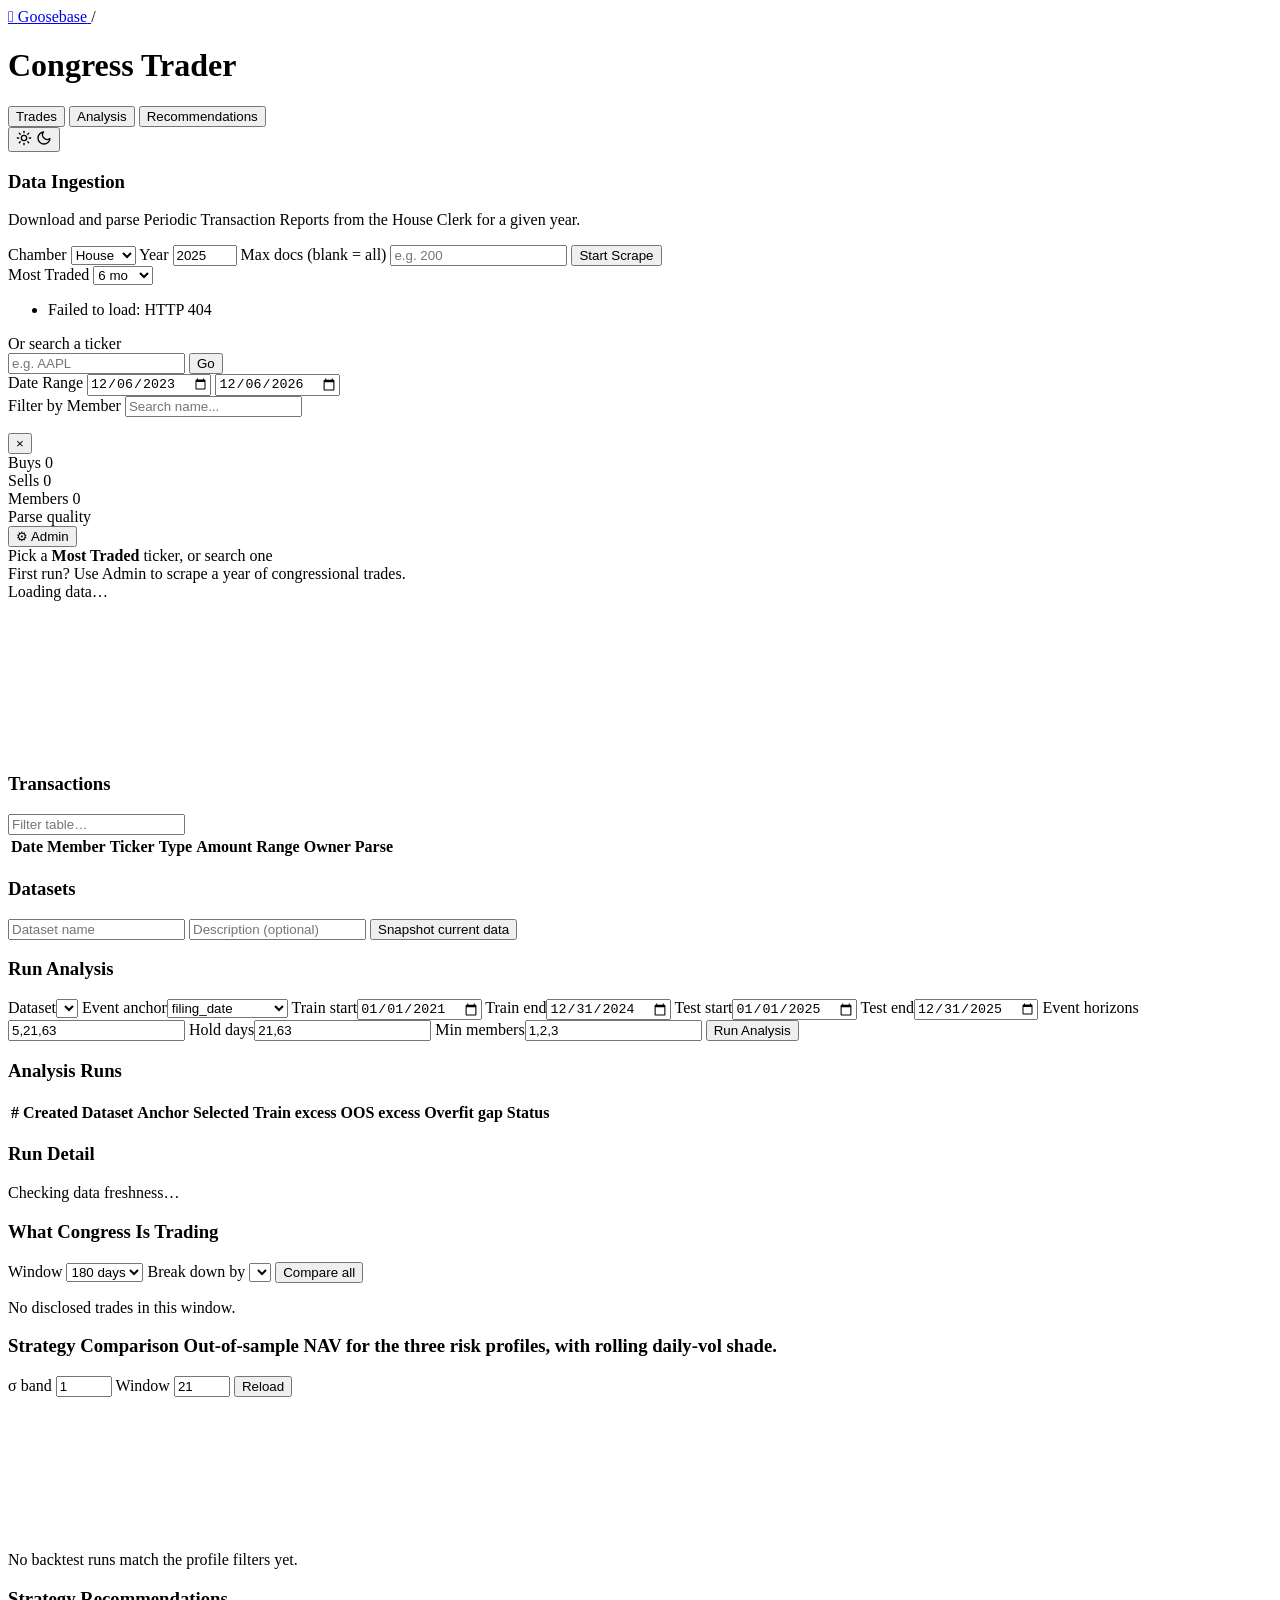
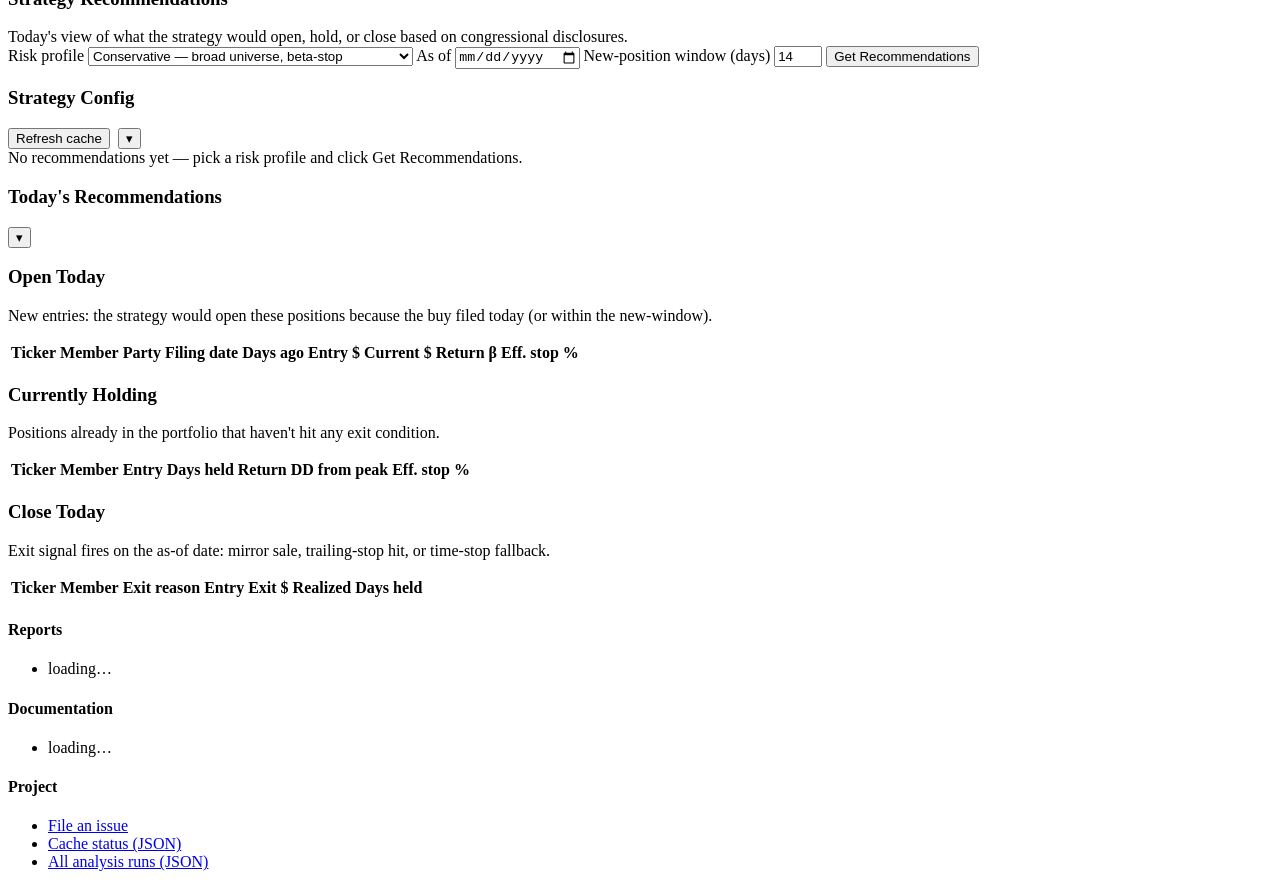
==== commit 63bc7339: "feat(recs): replace the portfolio feature with a buy/sell breakdown chart Drops the user-portfolio p" ====
--- a/frontend/index.html
+++ b/frontend/index.html
@@ -265,66 +265,40 @@
         <div class="freshness-meta"></div>
       </div>
 
-      <div class="panel">
-        <div class="panel-head">
-          <h3>Your Portfolio <span id="port-count" class="tx-count"></span></h3>
-          <span class="recs-subtitle">Track your actual holdings — overlaid in <b style="color:#ff3b3b">bold red</b> on
-            the Strategy Comparison chart below, and tagged against the strategy's view (held / closing today / new buy
-            signal).</span>
-        </div>
-
-        <form id="port-form" class="port-form">
-          <input type="hidden" id="port-edit-id">
-          <label>Ticker <input type="text" id="port-ticker" placeholder="AAPL" required></label>
-          <label>Shares <input type="number" id="port-shares" step="any" min="0" required></label>
-          <label>Cost basis ($/sh) <input type="number" id="port-cost" step="any" min="0" required></label>
-          <label>Buy date <input type="date" id="port-buydate" required></label>
-          <label>Target exit $ <input type="number" id="port-tgt-px" step="any" min="0"></label>
-          <label>Target exit date <input type="date" id="port-tgt-date"></label>
-          <label class="port-notes-label">Notes <input type="text" id="port-notes" placeholder="optional"></label>
-          <div class="port-form-actions">
-            <button type="submit" id="port-save-btn" class="btn-primary">Add Holding</button>
-            <button type="button" id="port-cancel-btn" class="btn-ghost hidden">Cancel</button>
-            <div class="port-csv-actions">
-              <input type="file" id="port-csv-file" accept=".csv,text/csv" class="hidden">
-              <button type="button" id="port-csv-pick-btn" class="btn-ghost">Bulk upload CSV…</button>
-              <select id="port-csv-mode" class="mini-select"
-                title="Replace by ticker deletes any existing row with the same ticker before insert.">
-                <option value="append" selected>append</option>
-                <option value="replace_by_ticker">replace by ticker</option>
+      <!-- What Congress is trading: buy/sell composition cut by the
+           dimensions the analysis has built up. Diverging bars (sells left,
+           buys right) so side-of-axis carries buy/sell identity — the
+           buy/sell token pair fails CVD separation in 4 of 10 palettes
+           (deutan dE 2.2-4.4), so colour alone must not be load-bearing. -->
+      <div class="panel">
+        <div class="panel-head">
+          <h3>What Congress Is Trading</h3>
+          <div class="bd-controls">
+            <label>Window
+              <select id="bd-window" class="mini-select">
+                <option value="30">30 days</option>
+                <option value="90">90 days</option>
+                <option value="180" selected>180 days</option>
+                <option value="365">1 year</option>
               </select>
-              <a id="port-csv-sample" class="btn-ghost-link" href="#" title="Download a template CSV">Sample CSV</a>
-            </div>
-          </div>
-        </form>
-        <div id="port-status" class="scrape-status"></div>
-
-        <div class="rec-table-scroll port-table-scroll">
-          <table class="rec-table port-table">
-            <thead>
-              <tr>
-                <th>Ticker</th>
-                <th>Shares</th>
-                <th>Cost $</th>
-                <th>Current $</th>
-                <th>Value</th>
-                <th>Unrealized</th>
-                <th>Days held</th>
-                <th>Target</th>
-                <th>Strategy view</th>
-                <th>Notes</th>
-                <th></th>
-              </tr>
-            </thead>
-            <tbody id="port-tbody"></tbody>
-          </table>
-        </div>
+            </label>
+            <label>Break down by
+              <select id="bd-dim" class="mini-select"></select>
+            </label>
+            <button id="bd-toggle-all" class="btn-ghost" type="button"
+              title="Show every dimension at once">Compare all</button>
+          </div>
+        </div>
+        <p class="rec-help" id="bd-summary"></p>
+        <div id="bd-chart-wrap" class="bd-chart-wrap"></div>
+        <div id="bd-empty" class="empty hidden">No disclosed trades in this window.</div>
+        <p class="bd-note" id="bd-note"></p>
       </div>
 
       <div class="panel">
         <div class="panel-head">
           <h3>Strategy Comparison <span class="recs-subtitle">Out-of-sample NAV for the three risk profiles, with
-              rolling daily-vol shade. Your portfolio is overlaid in bold red.</span></h3>
+              rolling daily-vol shade.</span></h3>
           <div class="strat-controls">
             <label>σ band <input type="number" id="strat-band-k" value="1" min="0" max="5" step="0.5"></label>
             <label>Window <input type="number" id="strat-band-window" value="21" min="2" max="252"></label>
@@ -499,21 +473,8 @@
   <script src="js/app.js"></script>
   <script src="js/analysis.js"></script>
   <script src="js/recommendations.js"></script>
-
-  <div id="portfolio-disclosure-modal" class="modal-backdrop hidden" role="dialog" aria-modal="true" aria-labelledby="disclosure-title">
-    <div class="modal-box">
-      <h3 id="disclosure-title">A note before you add your first holding</h3>
-      <ul class="disclosure-list">
-        <li><strong>Your data is private.</strong> Holdings are tied to your login — other users on this app cannot view or access your portfolio.</li>
-        <li><strong>Stored locally.</strong> Data is saved to a private database running on a home server. It is not held by any cloud provider and is not shared with third parties.</li>
-        <li><strong>For informational use only.</strong> Nothing here is investment advice. We make no promises about returns, accuracy, or fitness for any purpose. Investing involves risk, including possible loss of principal.</li>
-      </ul>
-      <div class="modal-actions">
-        <button id="disclosure-accept-btn" class="btn-primary">Got it — add holding</button>
-        <button id="disclosure-cancel-btn" class="btn-ghost">Cancel</button>
-      </div>
-    </div>
-  </div>
+  <script src="js/breakdown.js"></script>
+
 </body>
 
 </html>
